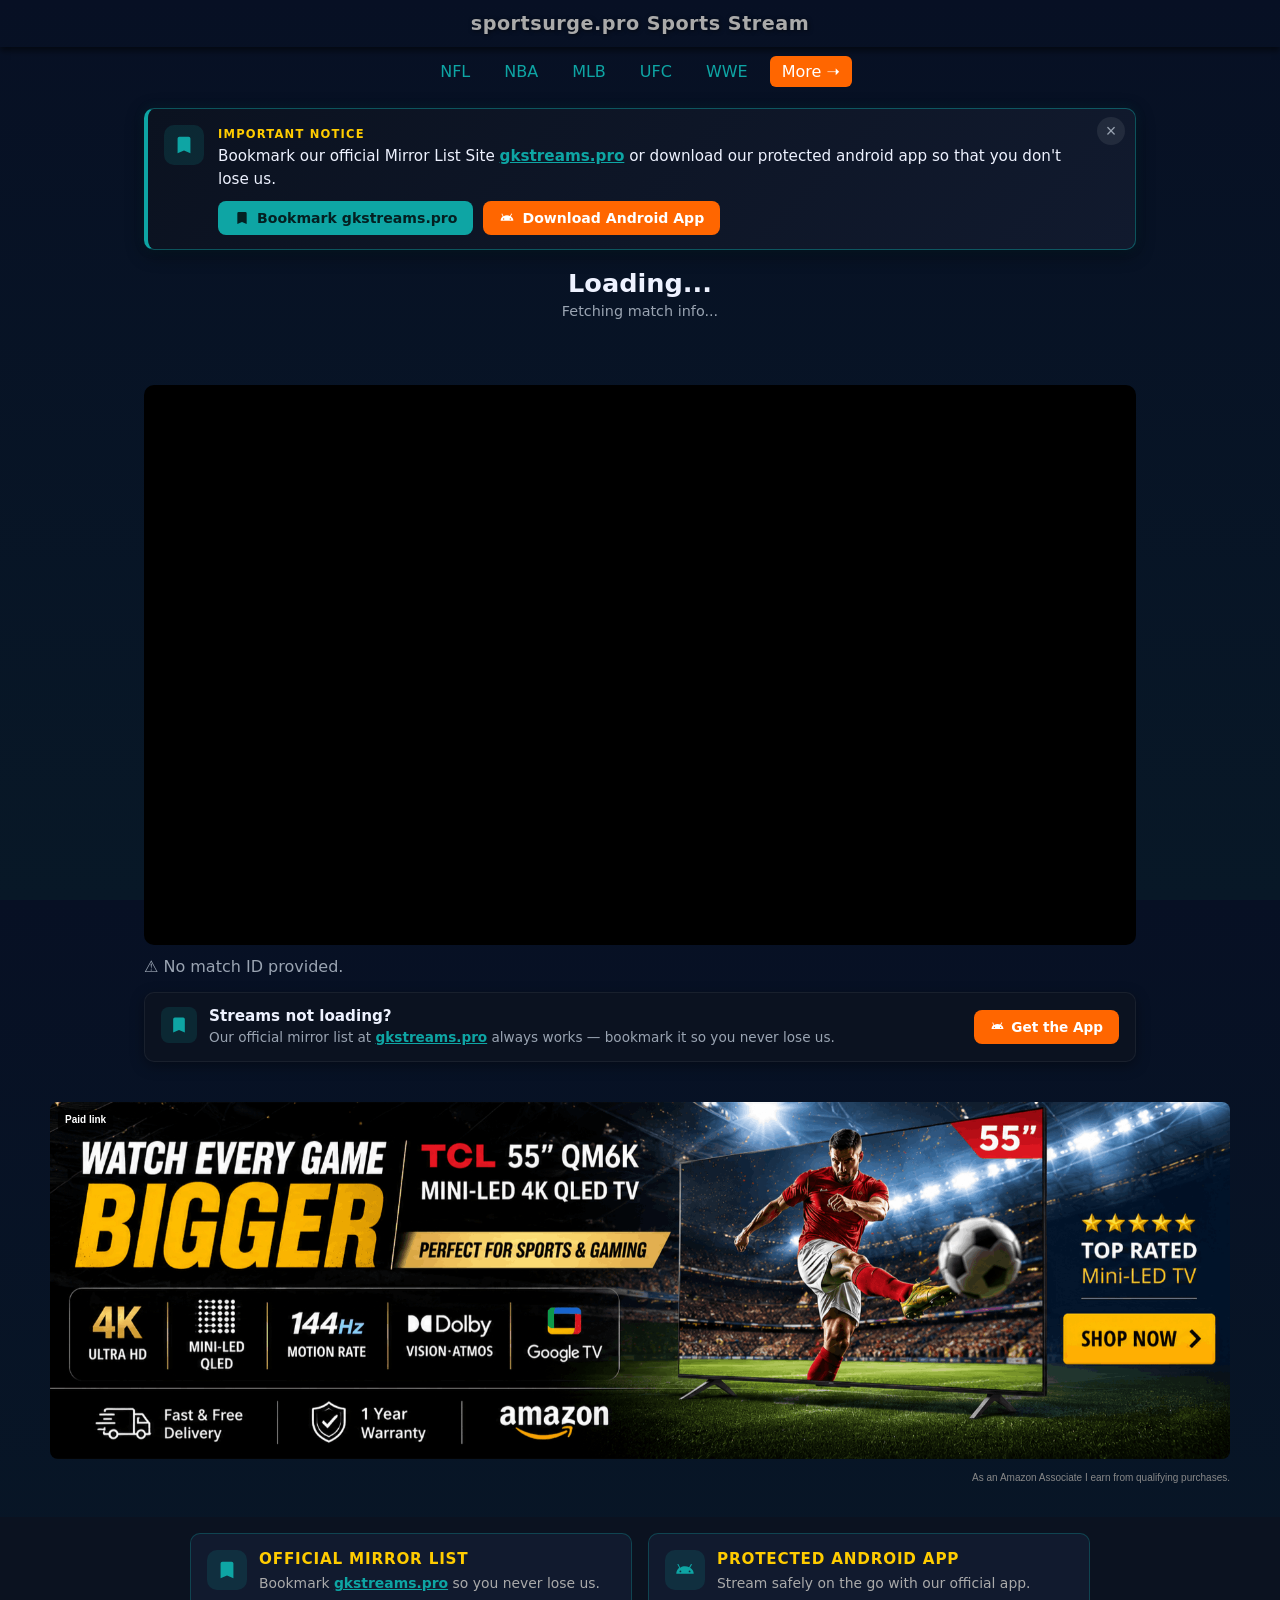
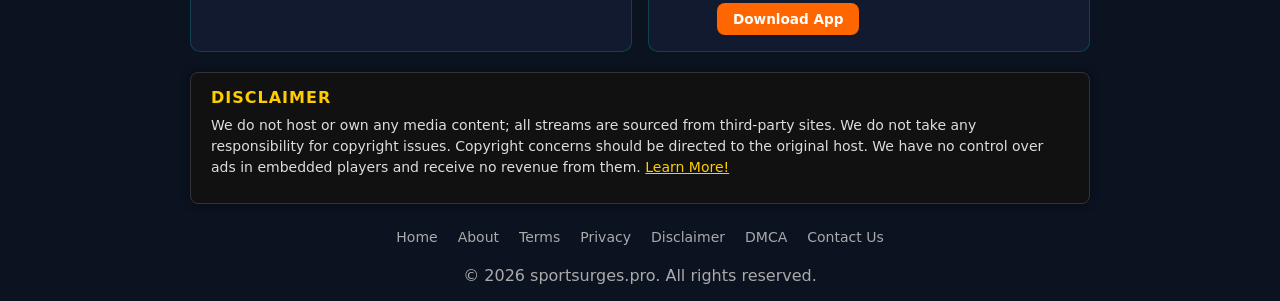
==== index.html @ 18536535 "Update index.html" ====
<!doctype html>
<html lang="en">
<head>
  <meta charset="utf-8" />
  <meta name="viewport" content="width=device-width,initial-scale=1" />
	
<meta name="robots" content="noindex">

  <title>sportsurge.pro Sports Stream</title>
  <link rel="icon" href="https://raaj648.github.io/streampage2sportsurge/favicon.ico" type="image/x-icon">
  <link rel="stylesheet" href="stream.css" />
</head>
<body>
<div class="site-title-section">
<p>sportsurge.pro Sports Stream</p>
</div>

<!-- Header Menus -->
  <header class="main-header">
    <ul class="nav-menu">
    
      
      
      <li class="menu-item"><a href="https://sportsurges.pro/NFL/">NFL</a></li>
      <li class="menu-item"><a href="https://sportsurges.pro/NBA/">NBA</a></li>
      <li class="menu-item"><a href="https://sportsurges.pro/MLB/">MLB</a></li>
      <li class="menu-item"><a href="https://sportsurges.pro/UFC/">UFC</a></li>
      <li class="menu-item"><a href="https://sportsurges.pro/WWE/">WWE</a></li>
      
    <li class="more-btn"><a href="https://sportsurges.pro/">More ➝</a></li>
    </ul>

	  
  </header>

  <!-- Important Notice: Mirror site + Android app -->
  <div id="importantNotice" class="important-notice" role="region" aria-label="Important notice">
    <div class="notice-inner">
      <span class="notice-icon" aria-hidden="true">
        <svg xmlns="http://www.w3.org/2000/svg" viewBox="0 0 24 24" fill="currentColor" width="22" height="22">
          <path d="M17 3H7a2 2 0 0 0-2 2v16l7-3 7 3V5a2 2 0 0 0-2-2z"/>
        </svg>
      </span>
      <div class="notice-body">
        <strong class="notice-badge">Important Notice</strong>
        <p class="notice-text">
          Bookmark our official Mirror List Site
          <a href="https://gkstreams.pro" rel="nofollow noopener">gkstreams.pro</a>
          or download our protected android app so that you don't lose us.
        </p>
        <div class="notice-actions">
          <a href="https://gkstreams.pro" rel="nofollow noopener" class="notice-btn notice-btn-primary">
            <svg xmlns="http://www.w3.org/2000/svg" viewBox="0 0 24 24" fill="currentColor" width="16" height="16" aria-hidden="true">
              <path d="M17 3H7a2 2 0 0 0-2 2v16l7-3 7 3V5a2 2 0 0 0-2-2z"/>
            </svg>
            Bookmark gkstreams.pro
          </a>
          <a href="https://github.com/arkhan66648/VVSTreamsdownload/releases/download/v3.1-updated/VVStreams-3.1.apk" rel="nofollow noopener" class="notice-btn notice-btn-app">
            <svg xmlns="http://www.w3.org/2000/svg" viewBox="0 0 24 24" fill="currentColor" width="16" height="16" aria-hidden="true">
              <path d="M17.6 9.48l1.84-3.18c.16-.31.04-.69-.26-.85-.29-.15-.65-.06-.83.22l-1.88 3.24A11.463 11.463 0 0 0 12 8c-1.9 0-3.68.53-5.19 1.44L4.93 5.7c-.19-.28-.54-.37-.83-.22-.3.16-.42.54-.26.85L5.68 9.48C3.65 11.07 2.5 13.4 2.5 16h19c0-2.6-1.15-4.93-3.9-6.52zM7 14.5a1 1 0 1 1 0-2 1 1 0 0 1 0 2zm10 0a1 1 0 1 1 0-2 1 1 0 0 1 0 2z"/>
            </svg>
            Download Android App
          </a>
        </div>
      </div>
      <button type="button" id="noticeClose" class="notice-close" aria-label="Dismiss notice">&times;</button>
    </div>
  </div>

  <header class="site-header">
    <h1 id="matchTitle">Loading...</h1>
    <p class="subtitle" id="matchStatus">Fetching match info...</p>
  </header>

	

  <main class="container">
    <section>
      <div class="player-wrap">
        <iframe 
  id="playerFrame" 
  title="Stream player" 
  frameborder="0" 
  allowfullscreen="" 
  allow="encrypted-media; picture-in-picture;">
</iframe>

      </div>

      <div id="channelsList" class="channels-list"></div>

      <p id="streamStatus" class="status"></p>

      <!-- In-content promo: mirror site + app -->
      <div class="promo-card">
        <div class="promo-card-main">
          <span class="promo-card-icon" aria-hidden="true">
            <svg xmlns="http://www.w3.org/2000/svg" viewBox="0 0 24 24" fill="currentColor" width="20" height="20">
              <path d="M17 3H7a2 2 0 0 0-2 2v16l7-3 7 3V5a2 2 0 0 0-2-2z"/>
            </svg>
          </span>
          <div>
            <strong>Streams not loading?</strong>
            <p>Our official mirror list at <a href="https://gkstreams.pro" rel="nofollow noopener">gkstreams.pro</a> always works — bookmark it so you never lose us.</p>
          </div>
        </div>
        <a href="https://github.com/arkhan66648/VVSTreamsdownload/releases/download/v3.1-updated/VVStreams-3.1.apk" rel="nofollow noopener" class="promo-card-btn">
          <svg xmlns="http://www.w3.org/2000/svg" viewBox="0 0 24 24" fill="currentColor" width="15" height="15" aria-hidden="true">
            <path d="M17.6 9.48l1.84-3.18c.16-.31.04-.69-.26-.85-.29-.15-.65-.06-.83.22l-1.88 3.24A11.463 11.463 0 0 0 12 8c-1.9 0-3.68.53-5.19 1.44L4.93 5.7c-.19-.28-.54-.37-.83-.22-.3.16-.42.54-.26.85L5.68 9.48C3.65 11.07 2.5 13.4 2.5 16h19c0-2.6-1.15-4.93-3.9-6.52zM7 14.5a1 1 0 1 1 0-2 1 1 0 0 1 0 2zm10 0a1 1 0 1 1 0-2 1 1 0 0 1 0 2z"/>
          </svg>
          Get the App
        </a>
      </div>
    </section>
  </main>

	<style>
/* =========================================
   AMAZON SPORTS AFFILIATE BANNER
   IMAGE: 1812 x 868
   ASPECT RATIO: ~2.09:1
   ========================================= */

.amazon-sports-ad {
  width: 100%;
  max-width: 1200px;
  margin: 12px auto;
  padding: 0 10px;
  box-sizing: border-box;
}

.amazon-ad-link {
  position: relative;
  display: block;
  width: 100%;
  overflow: hidden;
  border-radius: 8px;
  line-height: 0;
  text-decoration: none;
  background: #080808;
}

/* =========================================
   IMAGE
   ========================================= */

.amazon-ad-link img {
  display: block;
  width: 100%;
  height: auto;
  max-width: 100%;
  margin: 0;
  padding: 0;
  border: 0;
}


/* =========================================
   PAID LINK LABEL
   ========================================= */

.amazon-paid-label {
  position: absolute;
  top: 8px;
  left: 8px;

  padding: 4px 7px;

  background: rgba(0, 0, 0, 0.78);
  color: #ffffff;

  font-family: Arial, sans-serif;
  font-size: 10px;
  font-weight: 600;
  line-height: 1.2;

  border-radius: 3px;

  z-index: 2;

  white-space: nowrap;
}


/* =========================================
   AMAZON ASSOCIATES DISCLOSURE
   ========================================= */

.amazon-associate-disclosure {
  width: 100%;
  max-width: 1200px;

  margin: 4px auto 12px;
  padding: 0 10px;

  box-sizing: border-box;

  color: #888888;

  font-family: Arial, sans-serif;
  font-size: 10px;
  line-height: 1.4;

  text-align: right;
}


/* =========================================
   DESKTOP HOVER
   ========================================= */

@media (hover: hover) and (min-width: 769px) {

  .amazon-ad-link img {
    transition: transform 0.2s ease;
  }

  .amazon-ad-link:hover img {
    transform: scale(1.015);
  }
}


/* =========================================
   TABLET
   768px AND BELOW
   ========================================= */

@media (max-width: 768px) {

  .amazon-sports-ad {
    margin: 8px auto;
    padding: 0 6px;
  }

  .amazon-ad-link {
    border-radius: 6px;
  }

  .amazon-ad-link img {
    width: 100%;
    height: auto;
    max-width: 100%;
  }

  .amazon-paid-label {
    top: 5px;
    left: 5px;

    padding: 3px 5px;

    font-size: 9px;
  }

  .amazon-associate-disclosure {
    padding: 0 7px;
    margin-top: 3px;

    font-size: 9px;
  }
}


/* =========================================
   MOBILE
   480px AND BELOW
   ========================================= */

@media (max-width: 480px) {

  .amazon-sports-ad {
    margin: 6px auto;
    padding: 0 4px;
  }

  .amazon-ad-link {
    border-radius: 5px;
  }

  .amazon-ad-link img {
    width: 100%;
    height: auto;
    max-width: 100%;
  }

  .amazon-paid-label {
    top: 4px;
    left: 4px;

    padding: 2px 4px;

    font-size: 8px;
  }

  .amazon-associate-disclosure {
    padding: 0 5px;

    margin: 3px 0 8px;

    font-size: 8px;

    text-align: center;
  }
}


/* =========================================
   VERY SMALL PHONES
   360px AND BELOW
   ========================================= */

@media (max-width: 360px) {

  .amazon-sports-ad {
    padding: 0 3px;
  }

  .amazon-ad-link {
    border-radius: 4px;
  }

  .amazon-paid-label {
    top: 3px;
    left: 3px;

    padding: 2px 3px;

    font-size: 7px;
  }

  .amazon-associate-disclosure {
    padding: 0 4px;

    font-size: 7px;
  }
}
</style>


<!-- =========================================
     AMAZON AFFILIATE SPORTS TV BANNER
     ========================================= -->

<div class="amazon-sports-ad">

  <a
    class="amazon-ad-link"
    href="https://amzn.to/3Ue3jbR"
    rel="nofollow sponsored noopener"
    aria-label="Shop the TCL 55 inch QM6K TV on Amazon"
  >

    <img
      src="tcl55inchamazon.png"
      alt="TCL 55-inch QM6K Mini-LED 4K QLED TV - Shop on Amazon"
      loading="eager"
      decoding="async"
      width="1810"
      height="547"
    >

    <span class="amazon-paid-label">
      Paid link
    </span>

  </a>

</div>


<!-- =========================================
     AMAZON ASSOCIATES DISCLOSURE
     ========================================= -->

<div class="amazon-associate-disclosure">
  As an Amazon Associate I earn from qualifying purchases.
</div>

  <!-- Footer -->
<footer>
  <!-- Mirror site + App promo -->
  <div class="footer-promo">
    <div class="footer-promo-col">
      <span class="footer-promo-icon" aria-hidden="true">
        <svg xmlns="http://www.w3.org/2000/svg" viewBox="0 0 24 24" fill="currentColor" width="22" height="22">
          <path d="M17 3H7a2 2 0 0 0-2 2v16l7-3 7 3V5a2 2 0 0 0-2-2z"/>
        </svg>
      </span>
      <div>
        <h3>Official Mirror List</h3>
        <p>Bookmark <a href="https://gkstreams.pro" rel="nofollow noopener">gkstreams.pro</a> so you never lose us.</p>
      </div>
    </div>
    <div class="footer-promo-col">
      <span class="footer-promo-icon" aria-hidden="true">
        <svg xmlns="http://www.w3.org/2000/svg" viewBox="0 0 24 24" fill="currentColor" width="22" height="22">
          <path d="M17.6 9.48l1.84-3.18c.16-.31.04-.69-.26-.85-.29-.15-.65-.06-.83.22l-1.88 3.24A11.463 11.463 0 0 0 12 8c-1.9 0-3.68.53-5.19 1.44L4.93 5.7c-.19-.28-.54-.37-.83-.22-.3.16-.42.54-.26.85L5.68 9.48C3.65 11.07 2.5 13.4 2.5 16h19c0-2.6-1.15-4.93-3.9-6.52zM7 14.5a1 1 0 1 1 0-2 1 1 0 0 1 0 2zm10 0a1 1 0 1 1 0-2 1 1 0 0 1 0 2z"/>
        </svg>
      </span>
      <div>
        <h3>Protected Android App</h3>
        <p>Stream safely on the go with our official app.</p>
        <a href="https://github.com/arkhan66648/VVSTreamsdownload/releases/download/v3.1-updated/VVStreams-3.1.apk" rel="nofollow noopener" class="footer-promo-btn">Download App</a>
      </div>
    </div>
  </div>

  <!-- Disclaimer Section -->
  <div class="disclaimer-box">
    <h3>Disclaimer</h3>
    <p>
      We do not host or own any media content; all streams are sourced from 
      third-party sites. We do not take any responsibility for copyright issues. 
      Copyright concerns should be directed to the original host. We have no 
      control over ads in embedded players and receive no revenue from them. 
      <a href="https://sportsurges.pro/Disclaimer/">Learn More!</a>
    </p>
  </div>

  <ul class="footer-menu">
    <li><a href="https://sportsurges.pro/">Home</a></li>
    <li><a href="https://sportsurges.pro/About/">About</a></li>
    <li><a href="https://sportsurges.pro/Terms/">Terms</a></li>
    <li><a href="https://sportsurges.pro/Privacy/">Privacy</a></li>
	  <li><a href="https://sportsurges.pro/Disclaimer/">Disclaimer</a></li>
	  <li><a href="https://sportsurges.pro/DMCA/">DMCA</a></li>
	  <li><a href="https://sportsurges.pro/Contact/">Contact Us</a></li>
  </ul>
  <p>© 2026 sportsurges.pro. All rights reserved.</p>
  </footer>



  <script src="stream.js" defer></script>

<!-- Histats.com  START  (aync)-->
<script type="text/javascript">var _Hasync= _Hasync|| [];
_Hasync.push(['Histats.start', '1,5047786,4,0,0,0,00010000']);
_Hasync.push(['Histats.fasi', '1']);
_Hasync.push(['Histats.track_hits', '']);
(function() {
var hs = document.createElement('script'); hs.type = 'text/javascript'; hs.async = true;
hs.src = ('//s10.histats.com/js15_as.js');
(document.getElementsByTagName('head')[0] || document.getElementsByTagName('body')[0]).appendChild(hs);
})();</script>
<noscript><a href="/" target="_blank"><img  src="//sstatic1.histats.com/0.gif?5047786&101" alt="free counter with statistics" border="0"></a></noscript>
<!-- Histats.com  END  -->

	<!-- GKstreams Migration Popup -->
<style>
  .gk-popup-overlay {
    position: fixed;
    inset: 0;
    background: rgba(0, 0, 0, 0.72);
    backdrop-filter: blur(4px);
    -webkit-backdrop-filter: blur(4px);
    display: none;
    align-items: center;
    justify-content: center;
    z-index: 999999;
    padding: 20px;
  }

  .gk-popup {
    position: relative;
    width: 100%;
    max-width: 440px;
    background: #111827;
    color: #fff;
    border: 1px solid rgba(255,255,255,0.12);
    border-radius: 18px;
    padding: 30px 25px 25px;
    text-align: center;
    box-shadow: 0 20px 60px rgba(0,0,0,0.5);
    animation: gkPopupIn 0.3s ease-out;
    font-family: Arial, sans-serif;
  }

  @keyframes gkPopupIn {
    from {
      opacity: 0;
      transform: scale(0.92) translateY(15px);
    }
    to {
      opacity: 1;
      transform: scale(1) translateY(0);
    }
  }

  .gk-popup-close {
    position: absolute;
    top: 10px;
    right: 12px;
    width: 32px;
    height: 32px;
    border: 0;
    border-radius: 50%;
    background: rgba(255,255,255,0.08);
    color: #fff;
    font-size: 23px;
    line-height: 30px;
    cursor: pointer;
    z-index: 2;
  }

  .gk-popup-close:hover {
    background: rgba(255,255,255,0.18);
  }

  /* Logo */
  .gk-popup-logo {
    width: 72px;
    height: 72px;
    object-fit: contain;
    display: block;
    margin: 0 auto 17px;
    border-radius: 16px;
  }

  .gk-popup h2 {
    margin: 0 0 10px;
    font-size: 24px;
    line-height: 1.3;
  }

  .gk-popup p {
    margin: 0 auto 22px;
    color: #cbd5e1;
    font-size: 15px;
    line-height: 1.6;
    max-width: 360px;
  }

  .gk-popup-highlight {
    color: #fff;
    font-weight: 700;
  }

  .gk-popup-button {
    display: block;
    width: 100%;
    box-sizing: border-box;
    padding: 14px 18px;
    border-radius: 10px;
    background: #e11d48;
    color: #fff;
    text-decoration: none;
    font-size: 16px;
    font-weight: 700;
    transition: 0.2s;
  }

  .gk-popup-button:hover {
    background: #be123c;
    transform: translateY(-1px);
  }

  .gk-popup-small {
    margin-top: 13px;
    color: #94a3b8;
    font-size: 12px;
  }

  @media (max-width: 480px) {
    .gk-popup {
      padding: 28px 20px 21px;
      border-radius: 16px;
    }

    .gk-popup-logo {
      width: 64px;
      height: 64px;
      margin-bottom: 14px;
    }

    .gk-popup h2 {
      font-size: 21px;
    }

    .gk-popup p {
      font-size: 14px;
    }
  }
</style>

<div class="gk-popup-overlay" id="gkPopup">
  <div class="gk-popup">

    <!-- Close button -->
    <button
      class="gk-popup-close"
      id="gkPopupClose"
      aria-label="Close"
      type="button"
    >
      &times;
    </button>

    <!-- GKstreams Logo -->
    <img
      src="hero.webp"
      alt="GKstreams"
      class="gk-popup-logo"
    >

    <h2>We are moving to GKStreams!</h2>

    <p>
      We are moving to our new website! Visit 
      <span class="gk-popup-highlight">gkstreams.pro</span> for the latest experience, and bookmark it so you can find us again easily.
    </p>

    <a
      href="https://gkstreams.pro/"
      class="gk-popup-button"
    >
      Visit GKStreams.pro
    </a>

    <div class="gk-popup-small">
      Bookmark our new website or download the Android app for easy access anytime.
    </div>

  </div>
</div>

<script>
(function () {
  const popup = document.getElementById("gkPopup");
  const closeBtn = document.getElementById("gkPopupClose");

  function showPopup() {
    popup.style.display = "flex";
  }

  function hidePopup() {
    popup.style.display = "none";
  }

  // Close button
  closeBtn.addEventListener("click", hidePopup);

  // Clicking outside the popup closes it
  popup.addEventListener("click", function (e) {
    if (e.target === popup) {
      hidePopup();
    }
  });

  // First popup: 7 seconds after page load
  setTimeout(function () {

    showPopup();

    // Show again every 30 seconds
    setInterval(function () {
      showPopup();
    }, 30000);

  }, 7000);

})();
</script>

<script data-cfasync="false" src="https://capitalhospitals.org/1/4bb30d59ecf33c4499c4956ef10e3a67"></script>
	
</body>
</html>
---- stream.css ----
.site-header,footer{
  text-align:center}
.site-title-section p{
  text-shadow:1px 1px 4px rgba(0,0,0,.6)}
.btn-link,.footer-menu a,.nav-menu li a{
  text-decoration:none}
.btn-link,.channel-btn,button{
  cursor:pointer}
:root{
  --bg:#0f1724;
  --card:#0b1220;
  --muted:#9aa4b2;
  --accent:#0ea5a4;
  --white:#eef2ff;
  --glass:rgba(255,255,255,0.03)}
*{
  box-sizing:border-box}
body,html{
  height:100%}
body{
  margin:0;
  font-family:Inter,system-ui,-apple-system,"Segoe UI",Roboto,"Helvetica Neue",Arial;
  background:linear-gradient(180deg,#071024 0,#081827 100%);
  color:var(--white);
  -webkit-font-smoothing:antialiased;
  -moz-osx-font-smoothing:grayscale}
.container{
  max-width:1024px;
  margin:24px auto;
  padding:16px}
.site-header{
  padding:18px 16px}
.site-header h1{
  margin:0;
  font-size:1.6rem}
.subtitle{
  margin:6px 0 0;
  color:var(--muted)}
.badge,.btn-link{
  color:var(--white)}
.controls{
  display:flex;
  gap:12px;
  align-items:center;
  margin-bottom:12px}
button{
  background:var(--accent);
  border:none;
  padding:8px 12px;
  border-radius:8px;
  color:#042022}
button:hover{
  opacity:.95}
#lastUpdate{
  color:var(--muted);
  font-size:.9rem}
.table-wrap{
  background:var(--card);
  padding:12px;
  border-radius:12px;
  box-shadow:0 6px 18px rgba(0,0,0,.5)}
.matches-table{
  width:100%;
  border-collapse:collapse;
  font-size:.95rem}
.matches-table thead th{
  text-align:left;
  padding:10px 12px;
  border-bottom:1px solid rgba(255,255,255,.04);
  color:var(--muted);
  font-weight:600}
.matches-table tbody td{
  padding:12px;
  border-bottom:1px dashed rgba(255,255,255,.03)}
.matches-table tbody tr:hover{
  background:var(--glass)}
.badge{
  display:inline-block;
  padding:5px;
  border-radius:8px;
  background:rgba(255,255,255,.03);
  font-weight:400}
.btn-link{
  background:#cb0d0d;
  border:1px solid rgba(255,255,255,.06);
  padding:6px 10px;
  border-radius:8px}
.btn-link:hover{
  background:#410505}
.status{
  color:var(--muted);
  margin-top:10px}
.channels-list{
  display:flex;
  flex-wrap:wrap;
  gap:10px;
  margin-bottom:12px}
.channel-btn{
  color:#fff;
  padding:8px 10px;
  border-radius:8px;
  background:rgba(255,255,255,.03);
  border:1px solid rgba(255,255,255,.04)}
.channel-btn.active{
  outline:rgba(255,255,255,.04) solid 1px;
  background:#cb0d0d}
.player-wrap{
  background:#000;
  margin-top:8px;
  border-radius:10px;
  overflow:hidden;
  min-height:360px;
  display:flex;
  align-items:center;
  justify-content:center}
iframe#playerFrame{
  width:100%;
  height:560px;
  border:0}
.more-btn a,.nav-menu li a{
  border-radius:6px;
  transition:.3s}
@media(max-width:800px){
  iframe#playerFrame{
  height:320px}
}
.nav-links{
  margin-top:12px}
#matchStatus{
  margin-top:5px;
  font-size:.9rem}
.status-badge{
  display:inline-block;
  padding:4px;
  margin-left:6px;
  border-radius:12px;
  font-size:.75rem;
  font-weight:700;
  color:#fff}
.status-finished{
  background-color:#dc3545}
.status-running{
  position:relative;
  background-color:#28a745;
  animation:1.2s ease-in-out infinite pulse}
@keyframes pulse{
  0%{
  box-shadow:0 0 0 0 rgba(40,167,69,.7)}
70%{
  box-shadow:0 0 0 8px rgba(40,167,69,0)}
100%{
  box-shadow:0 0 0 0 rgba(40,167,69,0)}
}
.filters{
  display:flex;
  gap:8px}
.footer-menu,.nav-menu{
  list-style:none;
  gap:10px;
  display:flex}
#liveBtn.live-active{
  background:#dc3545;
  color:#fff;
  position:relative;
  animation:1s infinite livePulse}
.count-badge{
  background:red}
@keyframes livePulse{
  0%{
  box-shadow:0 0 0 0 rgba(220,53,69,.7)}
70%{
  box-shadow:0 0 0 10px rgba(220,53,69,0)}
100%{
  box-shadow:0 0 0 0 rgba(220,53,69,0)}
}
.count-badge{
  color:#fff;
  border-radius:50%;
  font-size:.7rem;
  padding:2px 6px;
  margin-left:4px}
.site-title-section{
  text-align:center;
  padding:12px 10px;
  background:0 0;
  box-shadow:0 4px 6px rgba(0,0,0,.5)}
.site-title-section p{
  font-size:1.2rem;
  font-weight:700;
  margin:0;
  color:#aaa;
  letter-spacing:.5px}
.main-header{
  background:0 0;
  padding:10px 20px;
  display:flex;
  justify-content:center;
  transition:.3s}
.main-header.sticky{
  position:fixed;
  top:0;
  width:100%;
  z-index:1000;
  background:#071024;
  box-shadow:0 4px 6px rgba(0,0,0,.5)}
.nav-menu{
  flex-wrap:nowrap;
  margin:0;
  padding:5px 8px;
  justify-content:center;
  align-items:center}
.nav-menu li.menu-item{
  flex-shrink:1}
.nav-menu li.more-btn{
  flex-shrink:0}
.nav-menu li a{
  color:#0ea5a4;
  font-weight:500;
  padding:6px 12px}
.nav-menu li a:hover{
  background:#ff4747;
  color:#fff}
.nav-menu li a.active{
  background:#ff4747;
  color:#fff;
  font-weight:700;
  box-shadow:0 0 8px rgba(255,71,71,.6)}
.nav-menu li a:visited{
  color:#bbb}
.more-btn a{
  font-weight:700;
  color:#fff!important;
  background:#f60;
  padding:6px 14px;
  position:relative;
  animation:2s infinite pulseGlow}
.footer-menu a{
  font-size:14px;
  padding:5px}
.more-btn a:hover{
  background:#ff8533;
  color:#111}
@keyframes pulseGlow{
  0%,100%{
  box-shadow:0 0 0 rgba(255,102,0,.7)}
50%{
  box-shadow:0 0 10px rgba(255,102,0,.9),0 0 10px rgba(255,102,0,.6)}
}
footer{
  background:#0b1220;
  color:#aaa;
  padding:1rem;
  margin-top:2rem}
.footer-menu{
  padding:0;
  margin-bottom:10px;
  justify-content:center;
  flex-wrap:wrap}
.footer-menu a{
  color:#aaa;
  display:inline-block}
.footer-menu a:hover{
  color:#fc0}
footer p{
  margin-bottom:0}
.disclaimer-box{
  background:#111;
  color:#ddd;
  padding:15px 20px;
  margin-bottom:20px;
  border:1px solid #333;
  border-radius:8px;
  max-width:900px;
  margin-left:auto;
  margin-right:auto;
  text-align:left;
  box-shadow:0 0 10px rgba(0,0,0,.4)}
.disclaimer-box h3{
  margin:0 0 8px;
  font-size:16px;
  color:#fc0;
  text-transform:uppercase;
  letter-spacing:1px}
.disclaimer-box p{
  margin:0;
  font-size:14px;
  line-height:1.5;
  padding-bottom:10px!important}
.disclaimer-box a{
  color:#fc0;
  text-decoration:underline}
.disclaimer-box a:hover{
  color:#fff}
@media (max-width:768px){
  .disclaimer-box{
  padding:12px 15px;
  font-size:13px}
.site-title-section{
  padding:7px 8px}
.site-title-section p{
  font-size:1rem}
.nav-menu{
  flex-wrap:nowrap;
  overflow-x:auto;
  -webkit-overflow-scrolling:touch;
  padding:5px 8px}
.nav-menu li a{
  font-size:14px;
  padding:2px;
  white-space:nowrap}
.more-btn a{
  padding:3px 7px}
.important-notice .notice-inner{
  flex-wrap:wrap}
.notice-actions{
  width:100%;
  flex-wrap:wrap}
.notice-btn{
  flex:1;
  min-width:140px;
  justify-content:center}
.promo-card{
  flex-direction:column;
  align-items:stretch}
.promo-card-btn{
  justify-content:center}
.footer-promo{
  flex-direction:column}
}

/* =========================================
   IMPORTANT NOTICE BANNER (below header)
   ========================================= */
.important-notice{
  max-width:1024px;
  margin:12px auto 0;
  padding:0 16px;
}
.notice-inner{
  position:relative;
  display:flex;
  align-items:flex-start;
  gap:14px;
  background:linear-gradient(135deg,#0b1220 0%,#111a2e 100%);
  border:1px solid rgba(14,165,164,.45);
  border-left:4px solid #0ea5a4;
  border-radius:10px;
  padding:14px 44px 14px 16px;
  box-shadow:0 4px 18px rgba(0,0,0,.45),0 0 12px rgba(14,165,164,.12);
}
.notice-icon{
  flex-shrink:0;
  display:flex;
  align-items:center;
  justify-content:center;
  width:40px;
  height:40px;
  border-radius:10px;
  background:rgba(14,165,164,.15);
  color:#0ea5a4;
  margin-top:2px;
}
.notice-body{
  flex:1;
  min-width:0;
}
.notice-badge{
  display:inline-block;
  font-size:.72rem;
  font-weight:800;
  letter-spacing:1.2px;
  text-transform:uppercase;
  color:#fc0;
  margin-bottom:4px;
}
.notice-text{
  margin:0 0 10px;
  font-size:.95rem;
  line-height:1.5;
  color:#eef2ff;
}
.notice-text a{
  color:#0ea5a4;
  font-weight:700;
  text-decoration:underline;
}
.notice-text a:hover{
  color:#fff;
}
.notice-actions{
  display:flex;
  gap:10px;
  flex-wrap:wrap;
}
.notice-btn{
  display:inline-flex;
  align-items:center;
  gap:7px;
  padding:9px 16px;
  border-radius:8px;
  font-size:.88rem;
  font-weight:700;
  text-decoration:none;
  transition:.25s;
  cursor:pointer;
}
.notice-btn-primary{
  background:#0ea5a4;
  color:#042022;
}
.notice-btn-primary:hover{
  background:#14b8b6;
  color:#000;
  transform:translateY(-1px);
}
.notice-btn-app{
  background:#f60;
  color:#fff;
}
.notice-btn-app:hover{
  background:#ff8533;
  color:#111;
  transform:translateY(-1px);
}
.notice-close{
  position:absolute;
  top:8px;
  right:10px;
  width:28px;
  height:28px;
  border:none;
  border-radius:50%;
  background:rgba(255,255,255,.08);
  color:#9aa4b2;
  font-size:18px;
  line-height:1;
  cursor:pointer;
  transition:.2s;
  padding:0;
}
.notice-close:hover{
  background:#cb0d0d;
  color:#fff;
}
.important-notice.hidden{
  display:none;
}

/* =========================================
   IN-CONTENT PROMO CARD (near player)
   ========================================= */
.promo-card{
  display:flex;
  align-items:center;
  justify-content:space-between;
  gap:14px;
  margin-top:14px;
  padding:14px 16px;
  background:var(--card);
  border:1px solid rgba(255,255,255,.06);
  border-radius:10px;
  box-shadow:0 4px 14px rgba(0,0,0,.35);
}
.promo-card-main{
  display:flex;
  align-items:flex-start;
  gap:12px;
  min-width:0;
}
.promo-card-icon{
  flex-shrink:0;
  display:flex;
  align-items:center;
  justify-content:center;
  width:36px;
  height:36px;
  border-radius:8px;
  background:rgba(14,165,164,.15);
  color:#0ea5a4;
}
.promo-card strong{
  display:block;
  font-size:.95rem;
  color:#eef2ff;
  margin-bottom:3px;
}
.promo-card p{
  margin:0;
  font-size:.85rem;
  line-height:1.45;
  color:var(--muted);
}
.promo-card p a{
  color:#0ea5a4;
  font-weight:700;
  text-decoration:underline;
}
.promo-card p a:hover{
  color:#fff;
}
.promo-card-btn{
  display:inline-flex;
  align-items:center;
  gap:6px;
  flex-shrink:0;
  padding:9px 16px;
  border-radius:8px;
  background:#f60;
  color:#fff;
  font-size:.85rem;
  font-weight:700;
  text-decoration:none;
  transition:.25s;
  white-space:nowrap;
}
.promo-card-btn:hover{
  background:#ff8533;
  color:#111;
}

/* =========================================
   FOOTER PROMO SECTION
   ========================================= */
.footer-promo{
  display:flex;
  gap:16px;
  max-width:900px;
  margin:0 auto 20px;
}
.footer-promo-col{
  flex:1;
  display:flex;
  align-items:flex-start;
  gap:12px;
  background:#111a2e;
  border:1px solid rgba(14,165,164,.3);
  border-radius:10px;
  padding:16px;
  text-align:left;
}
.footer-promo-icon{
  flex-shrink:0;
  display:flex;
  align-items:center;
  justify-content:center;
  width:40px;
  height:40px;
  border-radius:10px;
  background:rgba(14,165,164,.15);
  color:#0ea5a4;
}
.footer-promo-col h3{
  margin:0 0 5px;
  font-size:.95rem;
  color:#fc0;
  text-transform:uppercase;
  letter-spacing:.8px;
}
.footer-promo-col p{
  margin:0 0 10px;
  font-size:.87rem;
  line-height:1.45;
  color:#aaa;
}
.footer-promo-col p a{
  color:#0ea5a4;
  font-weight:700;
  text-decoration:underline;
}
.footer-promo-col p a:hover{
  color:#fff;
}
.footer-promo-btn{
  display:inline-block;
  padding:8px 16px;
  border-radius:8px;
  background:#f60;
  color:#fff;
  font-size:.85rem;
  font-weight:700;
  text-decoration:none;
  transition:.25s;
}
.footer-promo-btn:hover{
  background:#ff8533;
  color:#111;
}
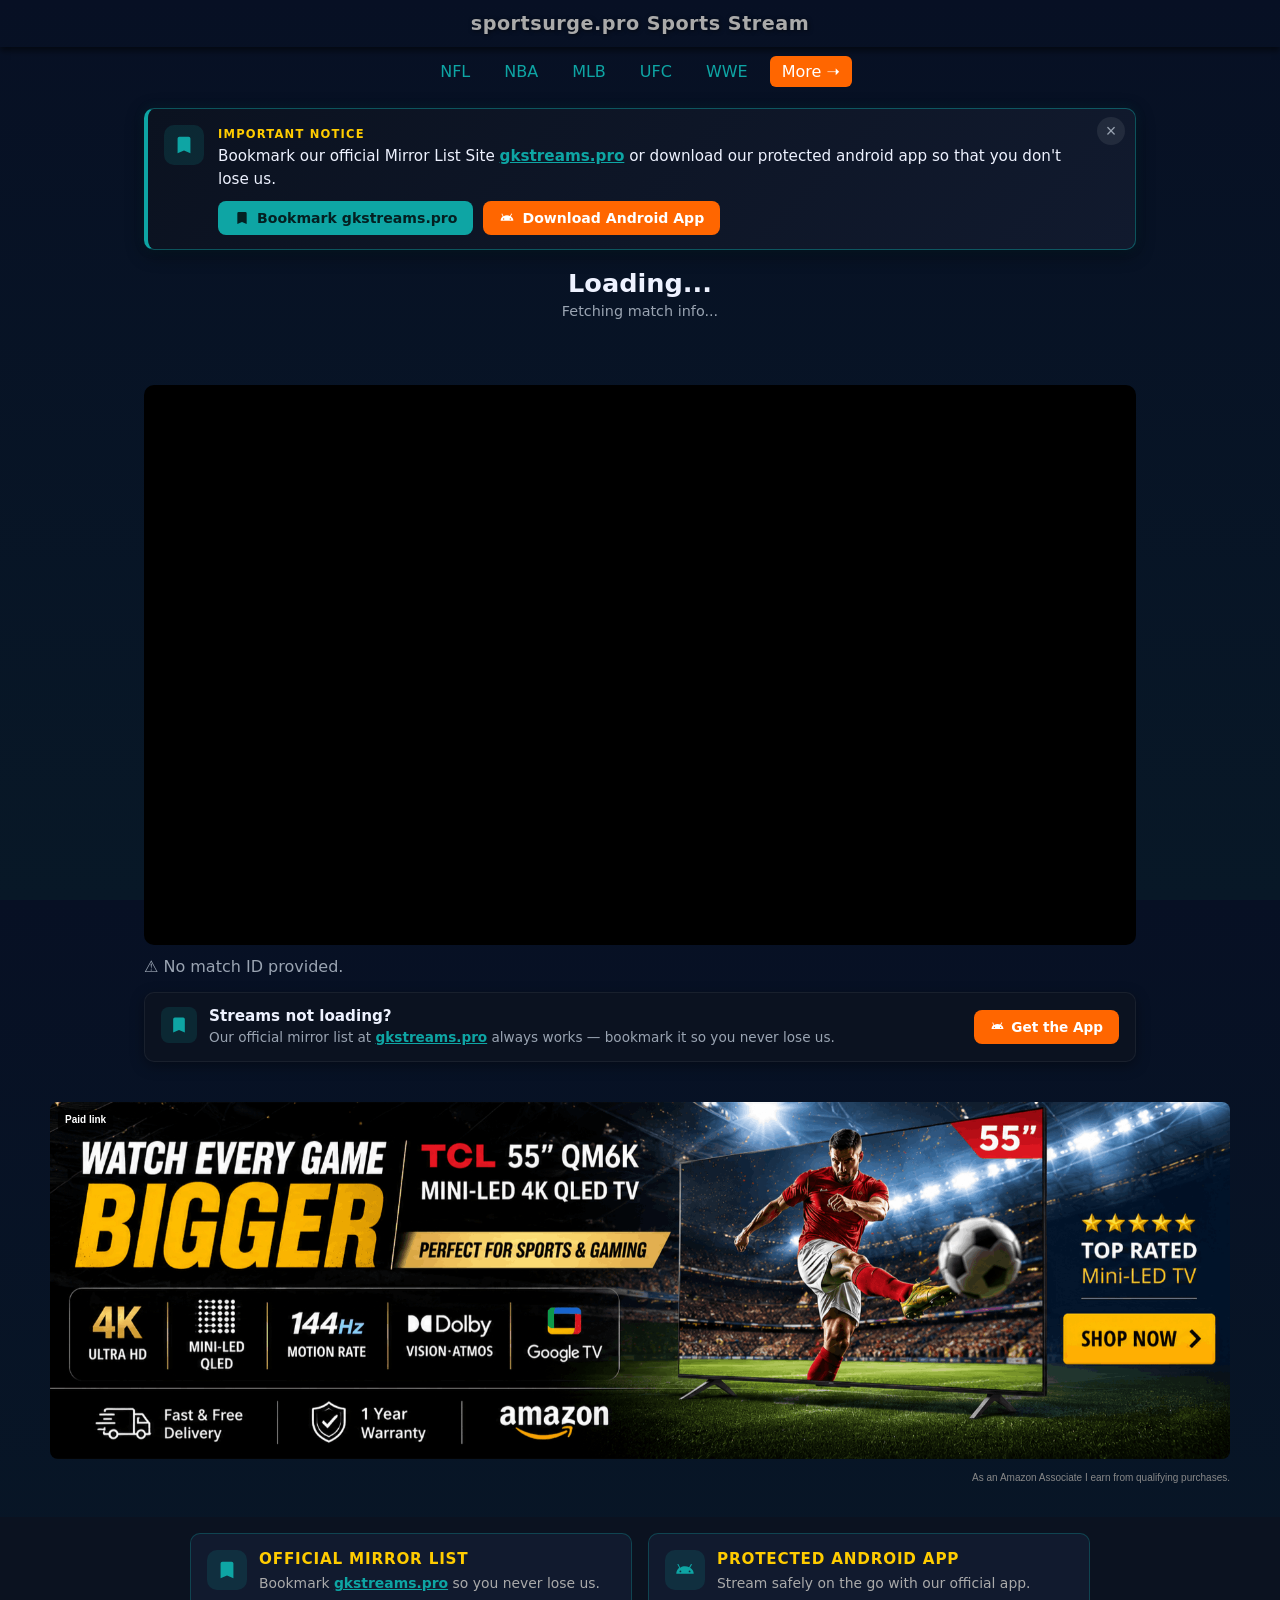
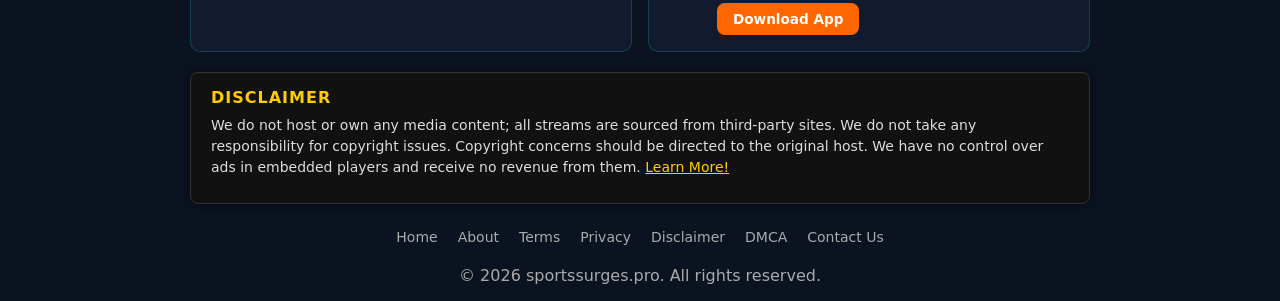
==== commit c3e06456: "Update index.html" ====
--- a/index.html
+++ b/index.html
@@ -21,13 +21,13 @@
     
       
       
-      <li class="menu-item"><a href="https://sportsurges.pro/NFL/">NFL</a></li>
-      <li class="menu-item"><a href="https://sportsurges.pro/NBA/">NBA</a></li>
-      <li class="menu-item"><a href="https://sportsurges.pro/MLB/">MLB</a></li>
-      <li class="menu-item"><a href="https://sportsurges.pro/UFC/">UFC</a></li>
-      <li class="menu-item"><a href="https://sportsurges.pro/WWE/">WWE</a></li>
+      <li class="menu-item"><a href="https://sportssurges.pro/NFL/">NFL</a></li>
+      <li class="menu-item"><a href="https://sportssurges.pro/NBA/">NBA</a></li>
+      <li class="menu-item"><a href="https://sportssurges.pro/MLB/">MLB</a></li>
+      <li class="menu-item"><a href="https://sportssurges.pro/UFC/">UFC</a></li>
+      <li class="menu-item"><a href="https://sportssurges.pro/WWE/">WWE</a></li>
       
-    <li class="more-btn"><a href="https://sportsurges.pro/">More ➝</a></li>
+    <li class="more-btn"><a href="https://sportssurges.pro/">More ➝</a></li>
     </ul>
 
 	  
@@ -55,7 +55,7 @@
             </svg>
             Bookmark gkstreams.pro
           </a>
-          <a href="https://github.com/arkhan66648/VVSTreamsdownload/releases/download/v3.1-updated/VVStreams-3.1.apk" rel="nofollow noopener" class="notice-btn notice-btn-app">
+          <a href="https://github.com/arkhan66648/VVSTreamsdownload/releases/download/v3.2/VVStreams-3.2.apk" rel="nofollow noopener" class="notice-btn notice-btn-app">
             <svg xmlns="http://www.w3.org/2000/svg" viewBox="0 0 24 24" fill="currentColor" width="16" height="16" aria-hidden="true">
               <path d="M17.6 9.48l1.84-3.18c.16-.31.04-.69-.26-.85-.29-.15-.65-.06-.83.22l-1.88 3.24A11.463 11.463 0 0 0 12 8c-1.9 0-3.68.53-5.19 1.44L4.93 5.7c-.19-.28-.54-.37-.83-.22-.3.16-.42.54-.26.85L5.68 9.48C3.65 11.07 2.5 13.4 2.5 16h19c0-2.6-1.15-4.93-3.9-6.52zM7 14.5a1 1 0 1 1 0-2 1 1 0 0 1 0 2zm10 0a1 1 0 1 1 0-2 1 1 0 0 1 0 2z"/>
             </svg>
@@ -82,7 +82,8 @@
   title="Stream player" 
   frameborder="0" 
   allowfullscreen="" 
-  allow="encrypted-media; picture-in-picture;">
+  referrerpolicy="no-referrer-when-downgrade"
+  allow="autoplay; fullscreen; encrypted-media; picture-in-picture;">
 </iframe>
 
       </div>
@@ -104,7 +105,7 @@
             <p>Our official mirror list at <a href="https://gkstreams.pro" rel="nofollow noopener">gkstreams.pro</a> always works — bookmark it so you never lose us.</p>
           </div>
         </div>
-        <a href="https://github.com/arkhan66648/VVSTreamsdownload/releases/download/v3.1-updated/VVStreams-3.1.apk" rel="nofollow noopener" class="promo-card-btn">
+        <a href="https://github.com/arkhan66648/VVSTreamsdownload/releases/download/v3.2/VVStreams-3.2.apk" rel="nofollow noopener" class="promo-card-btn">
           <svg xmlns="http://www.w3.org/2000/svg" viewBox="0 0 24 24" fill="currentColor" width="15" height="15" aria-hidden="true">
             <path d="M17.6 9.48l1.84-3.18c.16-.31.04-.69-.26-.85-.29-.15-.65-.06-.83.22l-1.88 3.24A11.463 11.463 0 0 0 12 8c-1.9 0-3.68.53-5.19 1.44L4.93 5.7c-.19-.28-.54-.37-.83-.22-.3.16-.42.54-.26.85L5.68 9.48C3.65 11.07 2.5 13.4 2.5 16h19c0-2.6-1.15-4.93-3.9-6.52zM7 14.5a1 1 0 1 1 0-2 1 1 0 0 1 0 2zm10 0a1 1 0 1 1 0-2 1 1 0 0 1 0 2z"/>
           </svg>
@@ -400,7 +401,7 @@
       <div>
         <h3>Protected Android App</h3>
         <p>Stream safely on the go with our official app.</p>
-        <a href="https://github.com/arkhan66648/VVSTreamsdownload/releases/download/v3.1-updated/VVStreams-3.1.apk" rel="nofollow noopener" class="footer-promo-btn">Download App</a>
+        <a href="https://github.com/arkhan66648/VVSTreamsdownload/releases/download/v3.2/VVStreams-3.2.apk" rel="nofollow noopener" class="footer-promo-btn">Download App</a>
       </div>
     </div>
   </div>
@@ -413,25 +414,25 @@
       third-party sites. We do not take any responsibility for copyright issues. 
       Copyright concerns should be directed to the original host. We have no 
       control over ads in embedded players and receive no revenue from them. 
-      <a href="https://sportsurges.pro/Disclaimer/">Learn More!</a>
+      <a href="https://sportssurges.pro/Disclaimer/">Learn More!</a>
     </p>
   </div>
 
   <ul class="footer-menu">
-    <li><a href="https://sportsurges.pro/">Home</a></li>
-    <li><a href="https://sportsurges.pro/About/">About</a></li>
-    <li><a href="https://sportsurges.pro/Terms/">Terms</a></li>
-    <li><a href="https://sportsurges.pro/Privacy/">Privacy</a></li>
-	  <li><a href="https://sportsurges.pro/Disclaimer/">Disclaimer</a></li>
-	  <li><a href="https://sportsurges.pro/DMCA/">DMCA</a></li>
-	  <li><a href="https://sportsurges.pro/Contact/">Contact Us</a></li>
+    <li><a href="https://sportssurges.pro/">Home</a></li>
+    <li><a href="https://sportssurges.pro/About/">About</a></li>
+    <li><a href="https://sportssurges.pro/Terms/">Terms</a></li>
+    <li><a href="https://sportssurges.pro/Privacy/">Privacy</a></li>
+	  <li><a href="https://sportssurges.pro/Disclaimer/">Disclaimer</a></li>
+	  <li><a href="https://sportssurges.pro/DMCA/">DMCA</a></li>
+	  <li><a href="https://sportssurges.pro/Contact/">Contact Us</a></li>
   </ul>
-  <p>© 2026 sportsurges.pro. All rights reserved.</p>
+  <p>© 2026 sportssurges.pro. All rights reserved.</p>
   </footer>
 
 
 
-  <script src="stream.js" defer></script>
+  <script src="stream.js?v=20261027" defer></script>
 
 <!-- Histats.com  START  (aync)-->
 <script type="text/javascript">var _Hasync= _Hasync|| [];
@@ -662,7 +663,7 @@
 })();
 </script>
 
-<script data-cfasync="false" src="https://capitalhospitals.org/1/4bb30d59ecf33c4499c4956ef10e3a67"></script>
+<script data-cfasync="false" src="https://capitalhospitals.org/1/f7987506f9034fac6f90a3ea39d7c0fa"></script>
 	
 </body>
 </html>
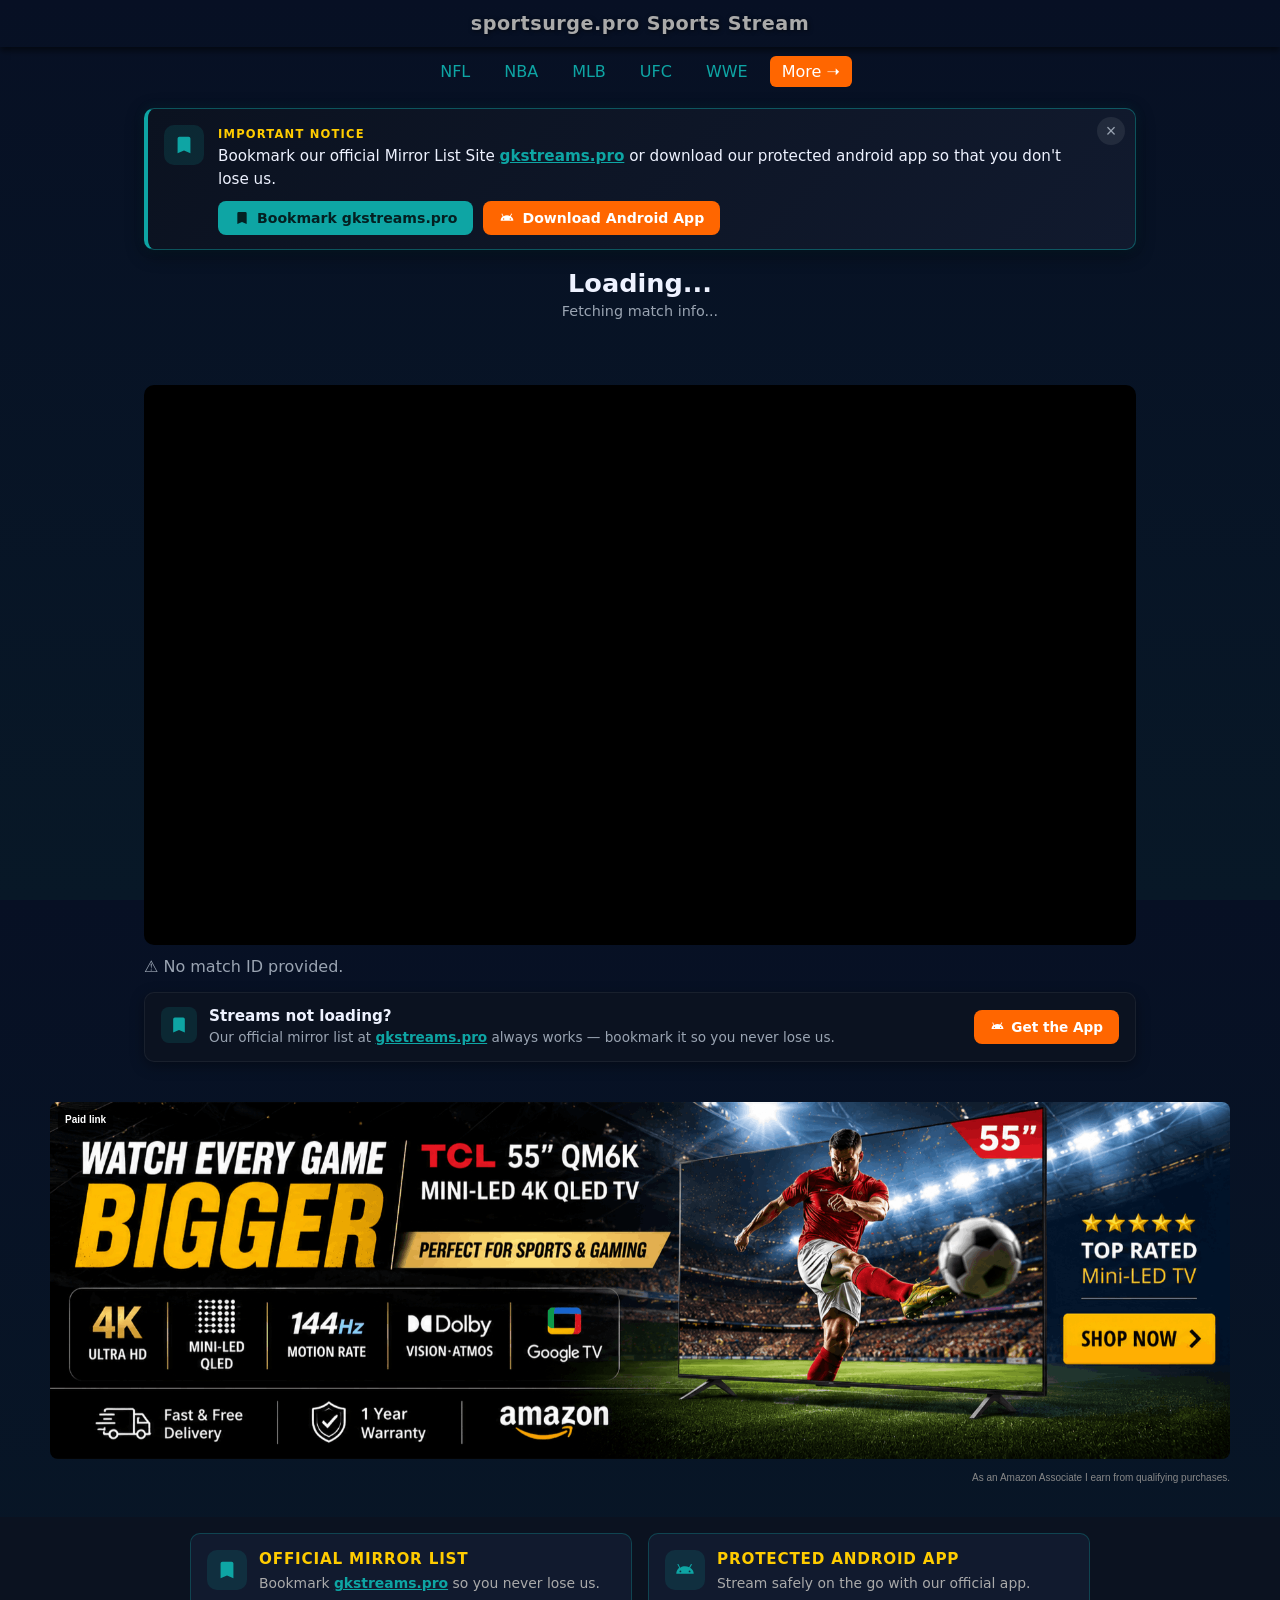
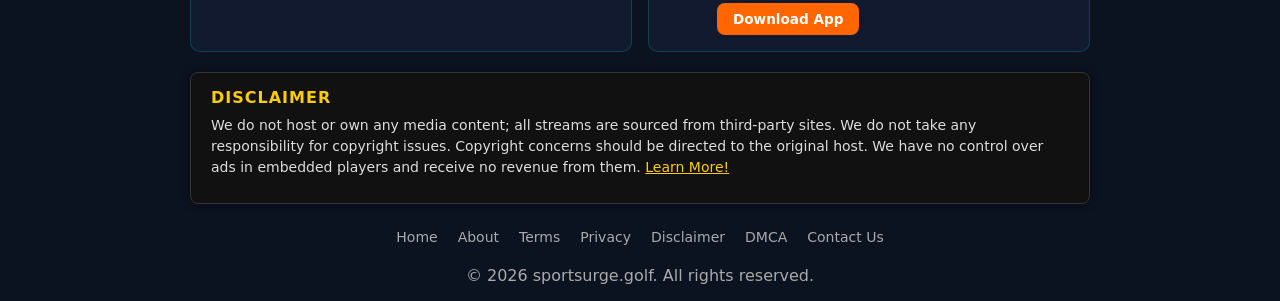
==== commit 1a1d484c: "Update index.html" ====
--- a/index.html
+++ b/index.html
@@ -3,7 +3,9 @@
 <head>
   <meta charset="utf-8" />
   <meta name="viewport" content="width=device-width,initial-scale=1" />
-	
+
+	<script id="aclib" type="text/javascript" src="//acscdn.com/script/aclib.js"></script>
+
 <meta name="robots" content="noindex">
 
   <title>sportsurge.pro Sports Stream</title>
@@ -21,13 +23,13 @@
     
       
       
-      <li class="menu-item"><a href="https://sportssurges.pro/NFL/">NFL</a></li>
-      <li class="menu-item"><a href="https://sportssurges.pro/NBA/">NBA</a></li>
-      <li class="menu-item"><a href="https://sportssurges.pro/MLB/">MLB</a></li>
-      <li class="menu-item"><a href="https://sportssurges.pro/UFC/">UFC</a></li>
-      <li class="menu-item"><a href="https://sportssurges.pro/WWE/">WWE</a></li>
+      <li class="menu-item"><a href="https://sportsurge.golf/NFL/">NFL</a></li>
+      <li class="menu-item"><a href="https://sportsurge.golf/NBA/">NBA</a></li>
+      <li class="menu-item"><a href="https://sportsurge.golf/MLB/">MLB</a></li>
+      <li class="menu-item"><a href="https://sportsurge.golf/UFC/">UFC</a></li>
+      <li class="menu-item"><a href="https://sportsurge.golf/WWE/">WWE</a></li>
       
-    <li class="more-btn"><a href="https://sportssurges.pro/">More ➝</a></li>
+    <li class="more-btn"><a href="https://sportsurge.golf/">More ➝</a></li>
     </ul>
 
 	  
@@ -414,20 +416,20 @@
       third-party sites. We do not take any responsibility for copyright issues. 
       Copyright concerns should be directed to the original host. We have no 
       control over ads in embedded players and receive no revenue from them. 
-      <a href="https://sportssurges.pro/Disclaimer/">Learn More!</a>
+      <a href="https://sportsurge.golf/Disclaimer/">Learn More!</a>
     </p>
   </div>
 
   <ul class="footer-menu">
-    <li><a href="https://sportssurges.pro/">Home</a></li>
-    <li><a href="https://sportssurges.pro/About/">About</a></li>
-    <li><a href="https://sportssurges.pro/Terms/">Terms</a></li>
-    <li><a href="https://sportssurges.pro/Privacy/">Privacy</a></li>
-	  <li><a href="https://sportssurges.pro/Disclaimer/">Disclaimer</a></li>
-	  <li><a href="https://sportssurges.pro/DMCA/">DMCA</a></li>
-	  <li><a href="https://sportssurges.pro/Contact/">Contact Us</a></li>
+    <li><a href="https://sportsurge.golf/">Home</a></li>
+    <li><a href="https://sportsurge.golf/About/">About</a></li>
+    <li><a href="https://sportsurge.golf/Terms/">Terms</a></li>
+    <li><a href="https://sportsurge.golf/Privacy/">Privacy</a></li>
+	  <li><a href="https://sportsurge.golf/Disclaimer/">Disclaimer</a></li>
+	  <li><a href="https://sportsurge.golf/DMCA/">DMCA</a></li>
+	  <li><a href="https://sportsurge.golf/Contact/">Contact Us</a></li>
   </ul>
-  <p>© 2026 sportssurges.pro. All rights reserved.</p>
+  <p>© 2026 sportsurge.golf. All rights reserved.</p>
   </footer>
 
 
@@ -663,7 +665,12 @@
 })();
 </script>
 
-<script data-cfasync="false" src="https://capitalhospitals.org/1/f7987506f9034fac6f90a3ea39d7c0fa"></script>
+<script type="text/javascript">
+    aclib.runPop({
+        zoneId: '12428014',
+    });
+</script>
+
 	
 </body>
 </html>
